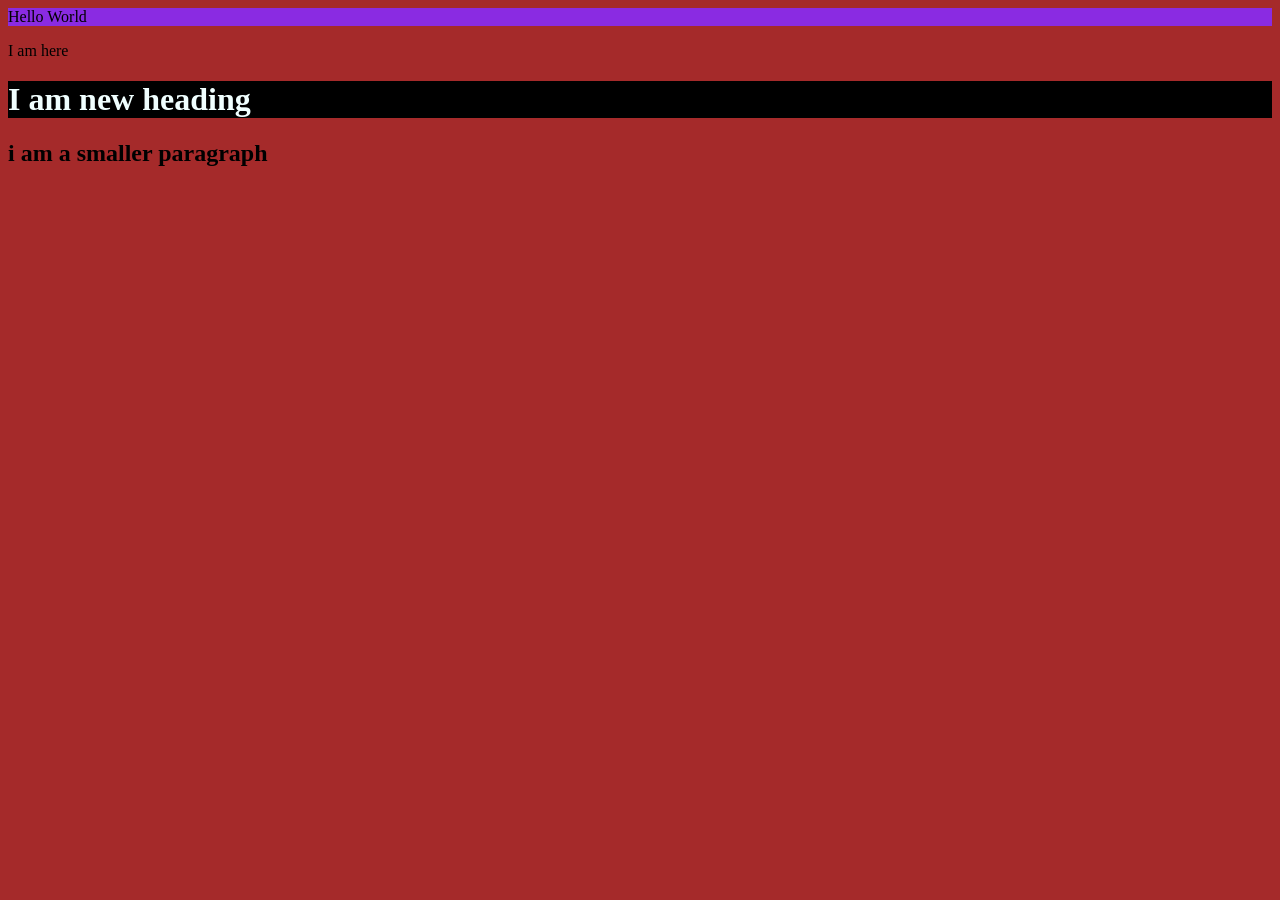
==== index.html @ 8d9d01f1 "changed to index" ====
<!DOCTYPE html>
<html lang="en">
  <head>
    <meta charset="UTF-8" />
    <meta name="viewport" content="width=device-width, initial-scale=1.0" />
    <title>Document</title>
    <link rel="stylesheet" href="mike.css" />
  </head>
  <body>
    <div>Hello World</div>
    <p>I am here</p>

    <h1>I am new heading</h1>
    <h2>i am a smaller paragraph</h2>
  </body>
</html>
---- mike.css ----
body {
  background-color: brown;
}

div {
  background-color: blueviolet;
}

h1 {
  font-style: inherit;
  background-color: black;
  color: azure;
}
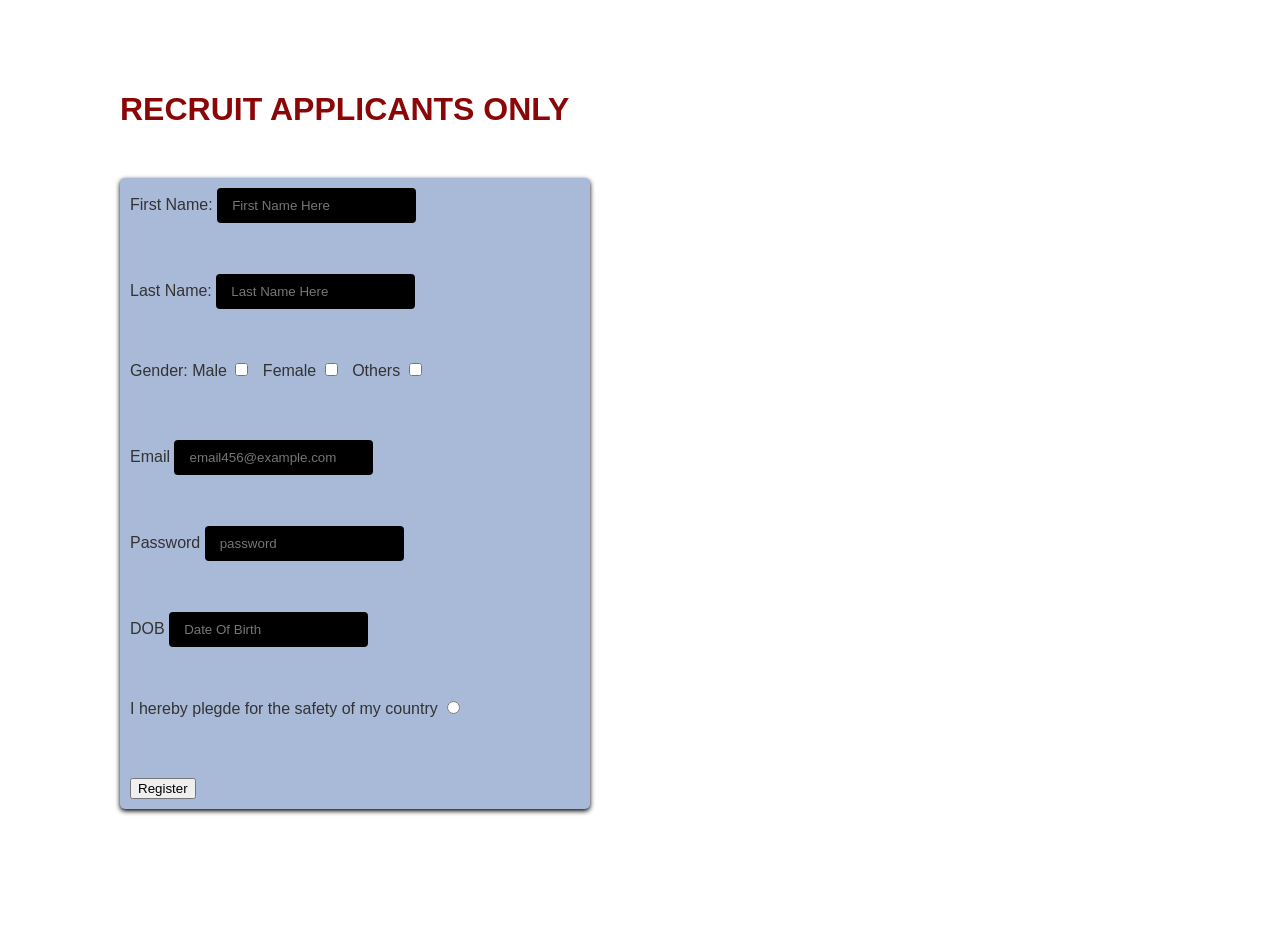
==== commit 13249d35: "Recruit Form" ====
--- a/index.html
+++ b/index.html
@@ -3,14 +3,45 @@
   <head>
     <meta charset="UTF-8" />
     <meta name="viewport" content="width=device-width, initial-scale=1.0" />
-    <title>Document</title>
-    <link rel="stylesheet" href="mike.css" />
+    <title>Recruit Form</title>
+    <link rel="stylesheet" href="style.css" />
   </head>
   <body>
-    <div>Hello World</div>
-    <p>I am here</p>
-
-    <h1>I am new heading</h1>
-    <h2>i am a smaller paragraph</h2>
+    <h1>RECRUIT APPLICANTS ONLY</h1>
+    <form>
+      <label for="Firstname">First Name:</label>
+      <input type="text" name="First Name" placeholder="First Name Here" />
+      <br />
+      <br />
+      <label for="Last Name">Last Name:</label>
+      <input type="text" name="Last Name" placeholder="Last Name Here" />
+      <br />
+      <br />
+      <label for="Gender">Gender:</label>
+      <label for="Male">Male</label>
+      <input type="checkbox" name="Male" id="Male" required />
+      <label for="Female">Female</label>
+      <input type="checkbox" name="Female" id="Female" required />
+      <label for="Others">Others</label>
+      <input type="checkbox" name="Other" id="Other" required />
+      <br />
+      <br />
+      <label for="Email">Email</label>
+      <input type="Email" name="Email" placeholder="email456@example.com" />
+      <br />
+      <br />
+      <label for="Password">Password</label>
+      <input type="text" name="Password" id="password" placeholder="password" />
+      <br />
+      <br />
+       <label for="DOB">DOB</label>
+      <input type="numbers" name="numbers" id="numbers" placeholder="Date Of Birth" />
+      <br />
+      <br />
+<label for="checkbox">I hereby plegde for the safety of my country</label>
+<input type="radio" name="radio" id="radio">
+<br>
+<br>
+<input type="submit" value="Register">
   </body>
 </html>
--- a/style.css
+++ b/style.css
@@ -0,0 +1,44 @@
+body {
+  font-family: "Segoe UI", Tahoma, Geneva, Verdana, sans-serif;
+  background-color: white;
+  color: #333;
+  margin: 100px;
+  margin-top: 50px;
+  padding: 20px;
+}
+h1 {
+  color: rgb(139, 7, 7);
+  margin-bottom: 50px;
+}
+form {
+  background-color: #a9b9d8;
+  padding: 10px;
+  border-radius: 5px;
+  box-shadow: 0 2px 5px rgba(0, 0, 0, 1);
+  max-width: 450px;
+  height: auto;
+  margin: 20 px auto;
+}
+label {
+  display: inline-block;
+  margin-bottom: 10px;
+  height: 50px;
+}
+input[type="text"],
+input[type="email"],
+input[type="password"],
+input[type="numbers"],
+input [type="submit"] {
+  background-color: black;
+  color: white;
+  padding: 10px 15px;
+  border: none;
+  border-radius: 4px;
+  cursor: pointer;
+}
+input[type="radio"] {
+  margin-right: 10px;
+}
+input[type="checkbox"] {
+  margin-right: 10px;
+}
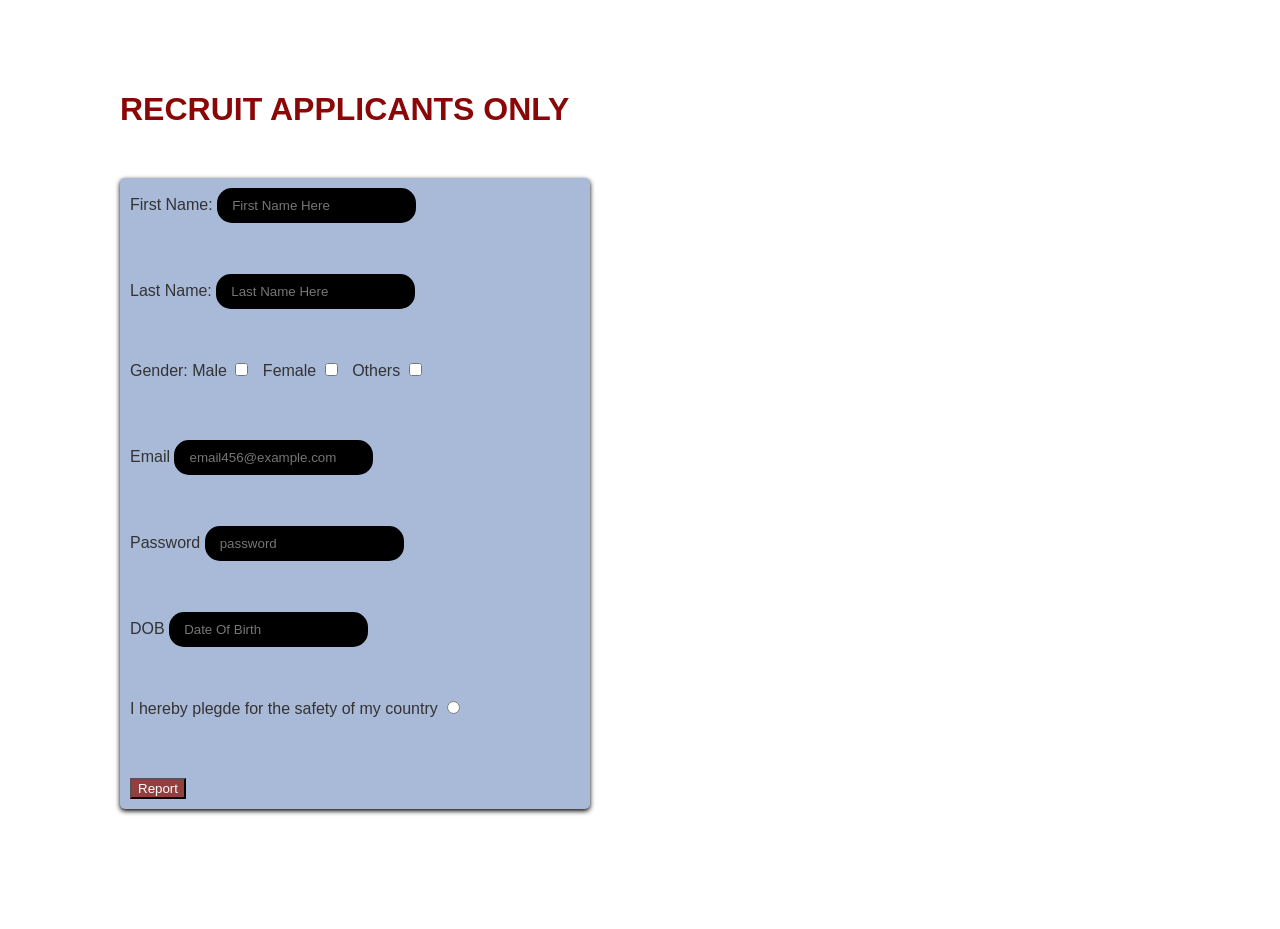
==== commit ac6f47c3: "I changed few things" ====
--- a/index.html
+++ b/index.html
@@ -42,6 +42,6 @@
 <input type="radio" name="radio" id="radio">
 <br>
 <br>
-<input type="submit" value="Register">
+<input type="submit" value="Report">
   </body>
 </html>
--- a/style.css
+++ b/style.css
@@ -33,8 +33,8 @@
   color: white;
   padding: 10px 15px;
   border: none;
-  border-radius: 4px;
-  cursor: pointer;
+  border-radius: 15px;
+  cursor: grab;
 }
 input[type="radio"] {
   margin-right: 10px;
@@ -42,3 +42,7 @@
 input[type="checkbox"] {
   margin-right: 10px;
 }
+input[type="submit"] {
+  background-color: rgb(148, 63, 63);
+  color: white;
+}
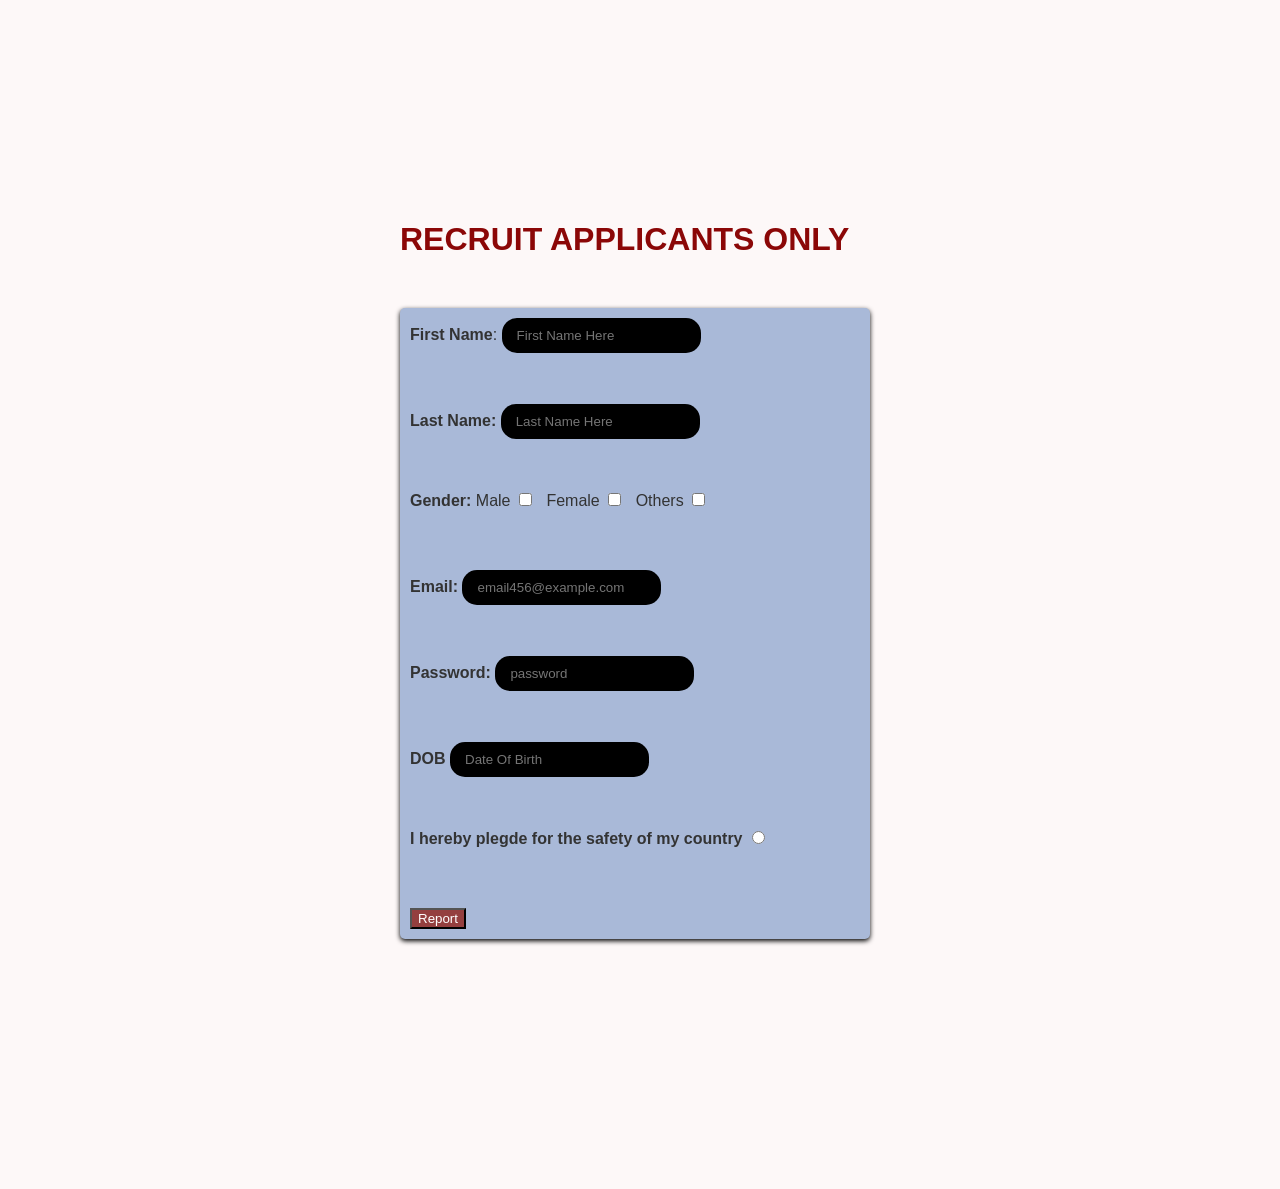
==== commit 47cec36a: "I edited this file to revise" ====
--- a/index.html
+++ b/index.html
@@ -9,15 +9,15 @@
   <body>
     <h1>RECRUIT APPLICANTS ONLY</h1>
     <form>
-      <label for="Firstname">First Name:</label>
+      <label for="Firstname"><strong>First Name</strong>:</label>
       <input type="text" name="First Name" placeholder="First Name Here" />
       <br />
       <br />
-      <label for="Last Name">Last Name:</label>
+      <label for="Last Name"><strong>Last Name:</strong></label>
       <input type="text" name="Last Name" placeholder="Last Name Here" />
       <br />
       <br />
-      <label for="Gender">Gender:</label>
+      <label for="Gender"><strong>Gender:</strong></label>
       <label for="Male">Male</label>
       <input type="checkbox" name="Male" id="Male" required />
       <label for="Female">Female</label>
@@ -26,19 +26,19 @@
       <input type="checkbox" name="Other" id="Other" required />
       <br />
       <br />
-      <label for="Email">Email</label>
+      <label for="Email"><strong>Email:</strong></label>
       <input type="Email" name="Email" placeholder="email456@example.com" />
       <br />
       <br />
-      <label for="Password">Password</label>
+      <label for="Password"><strong>Password:</strong></label>
       <input type="text" name="Password" id="password" placeholder="password" />
       <br />
       <br />
-       <label for="DOB">DOB</label>
+       <label for="DOB"><strong>DOB</strong></label>
       <input type="numbers" name="numbers" id="numbers" placeholder="Date Of Birth" />
       <br />
       <br />
-<label for="checkbox">I hereby plegde for the safety of my country</label>
+<label for="checkbox"><strong>I hereby plegde for the safety of my country</strong></label>
 <input type="radio" name="radio" id="radio">
 <br>
 <br>
--- a/style.css
+++ b/style.css
@@ -1,10 +1,10 @@
 body {
   font-family: "Segoe UI", Tahoma, Geneva, Verdana, sans-serif;
-  background-color: white;
+  background-color: rgb(253, 248, 248);
   color: #333;
   margin: 100px;
   margin-top: 50px;
-  padding: 20px;
+  padding: 150px 300px;
 }
 h1 {
   color: rgb(139, 7, 7);
@@ -45,4 +45,5 @@
 input[type="submit"] {
   background-color: rgb(148, 63, 63);
   color: white;
+  cursor: grab;
 }
